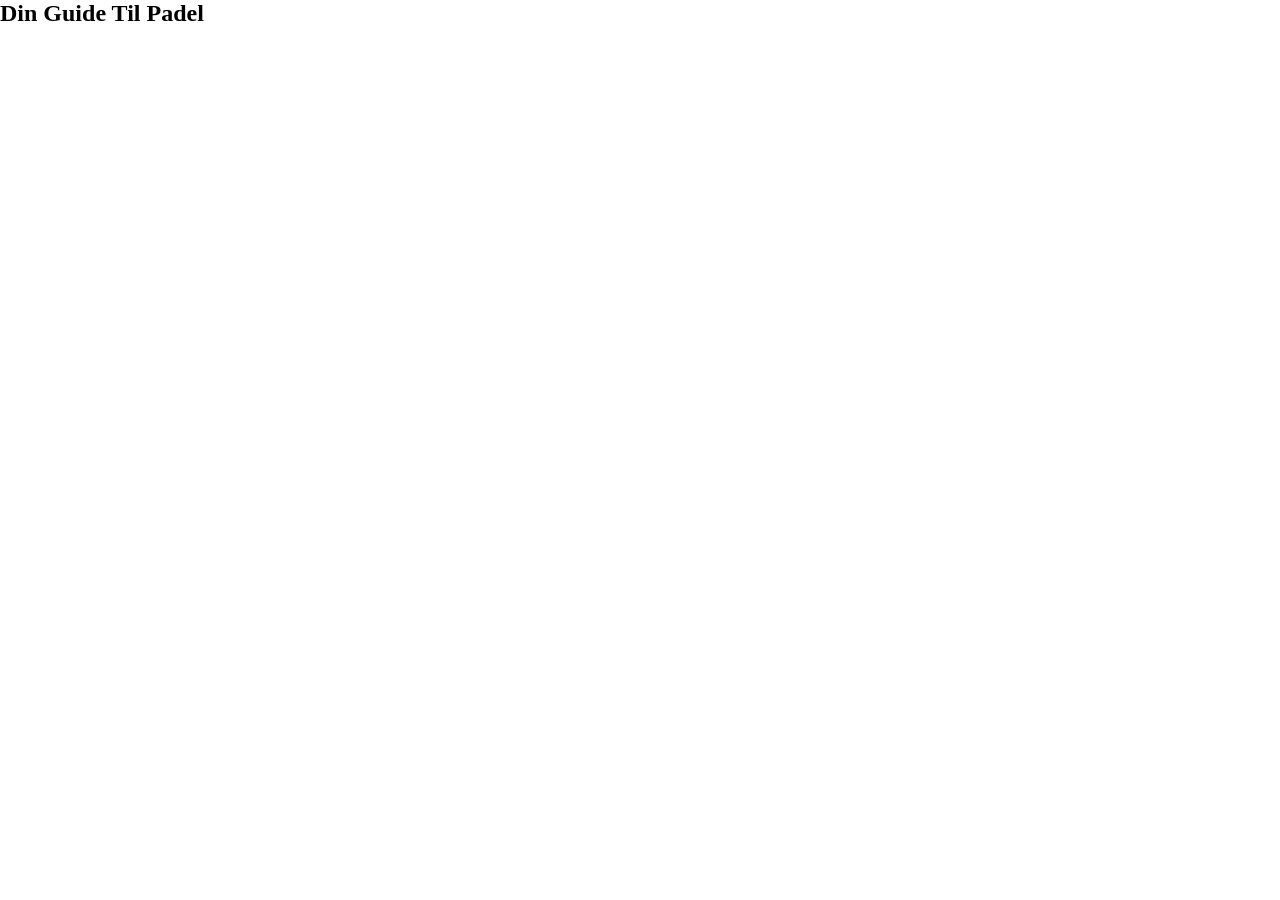
==== index.html @ 8f5ac439 "Tilføjer filer" ====
<!DOCTYPE html>
<html lang="da">
  <head>
    <meta charset="UTF-8" />
    <meta name="viewport" content="width=device-width, initial-scale=1.0" />
    <title>Emnesite</title>
    <link rel="stylesheet" href="general.css" />
    <link rel="stylesheet" href="layout.css" />
  </head>
  <body>
    <header></header>
    <main>
      <section>
        <div>
          <h1>Din Guide Til Padel</h1>
          <p></p>
        </div>
        <img src="" alt="" />
      </section>
      <section></section>
    </main>
    <footer></footer>
  </body>
</html>
---- layout.css ----
/*************** Reset *********************/
main {
  max-width: 1440px;
  margin-inline: auto;
}

* {
  margin: 0;
  padding: 0;
  box-sizing: border-box;
}

img {
  width: 100%;
  height: auto;
  display: block;
}
/*************** Reset *********************/
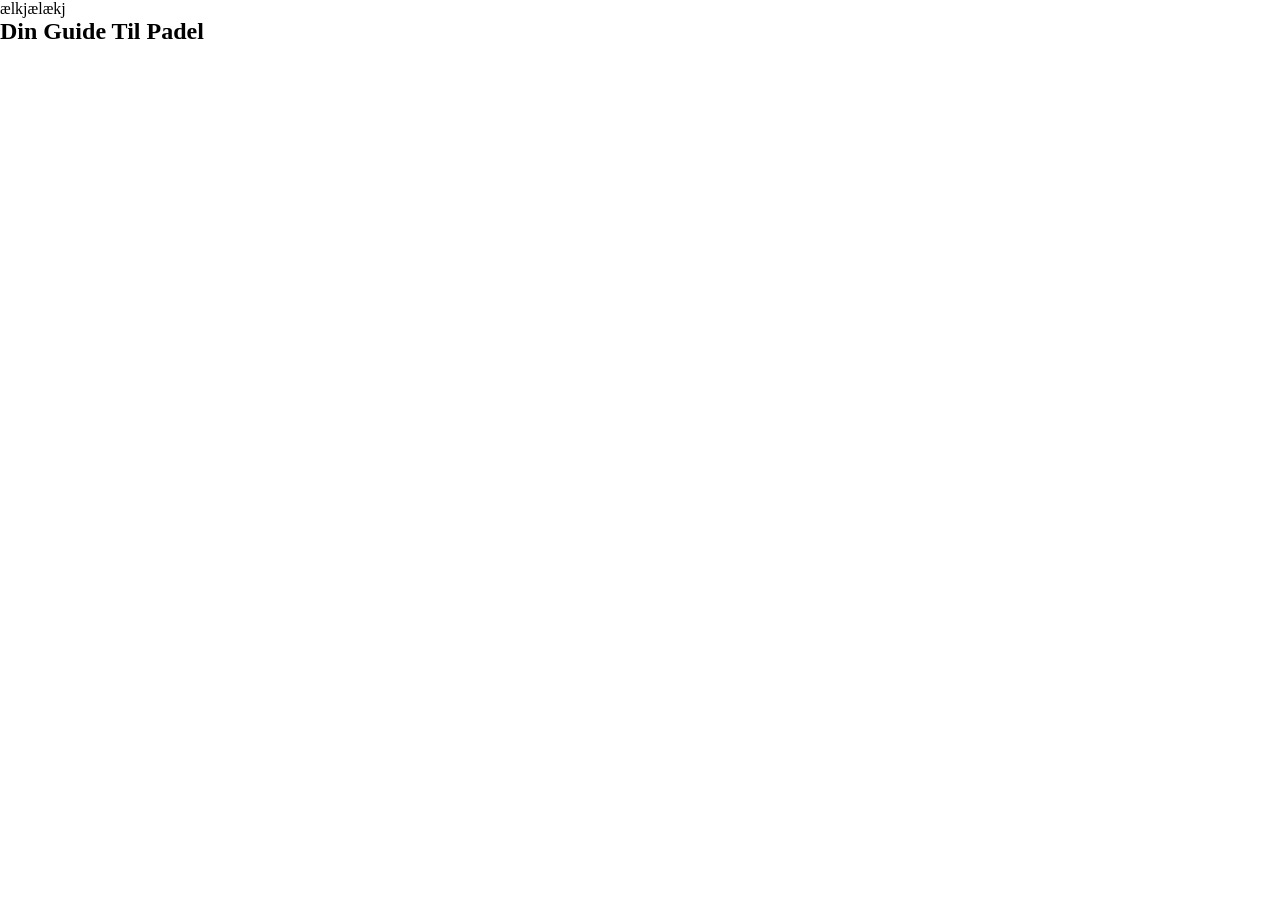
==== commit 3b3c978f: "Ændrer navigationen" ====
--- a/index.html
+++ b/index.html
@@ -8,7 +8,7 @@
     <link rel="stylesheet" href="layout.css" />
   </head>
   <body>
-    <header></header>
+    <header>ælkjælækj</header>
     <main>
       <section>
         <div>
--- a/general.css
+++ b/general.css
@@ -0,0 +1,13 @@
+/*************** Reset *********************/
+* {
+  margin: 0;
+  padding: 0;
+  box-sizing: border-box;
+}
+
+img {
+  width: 100%;
+  height: auto;
+  display: block;
+}
+/*************** Reset *********************/
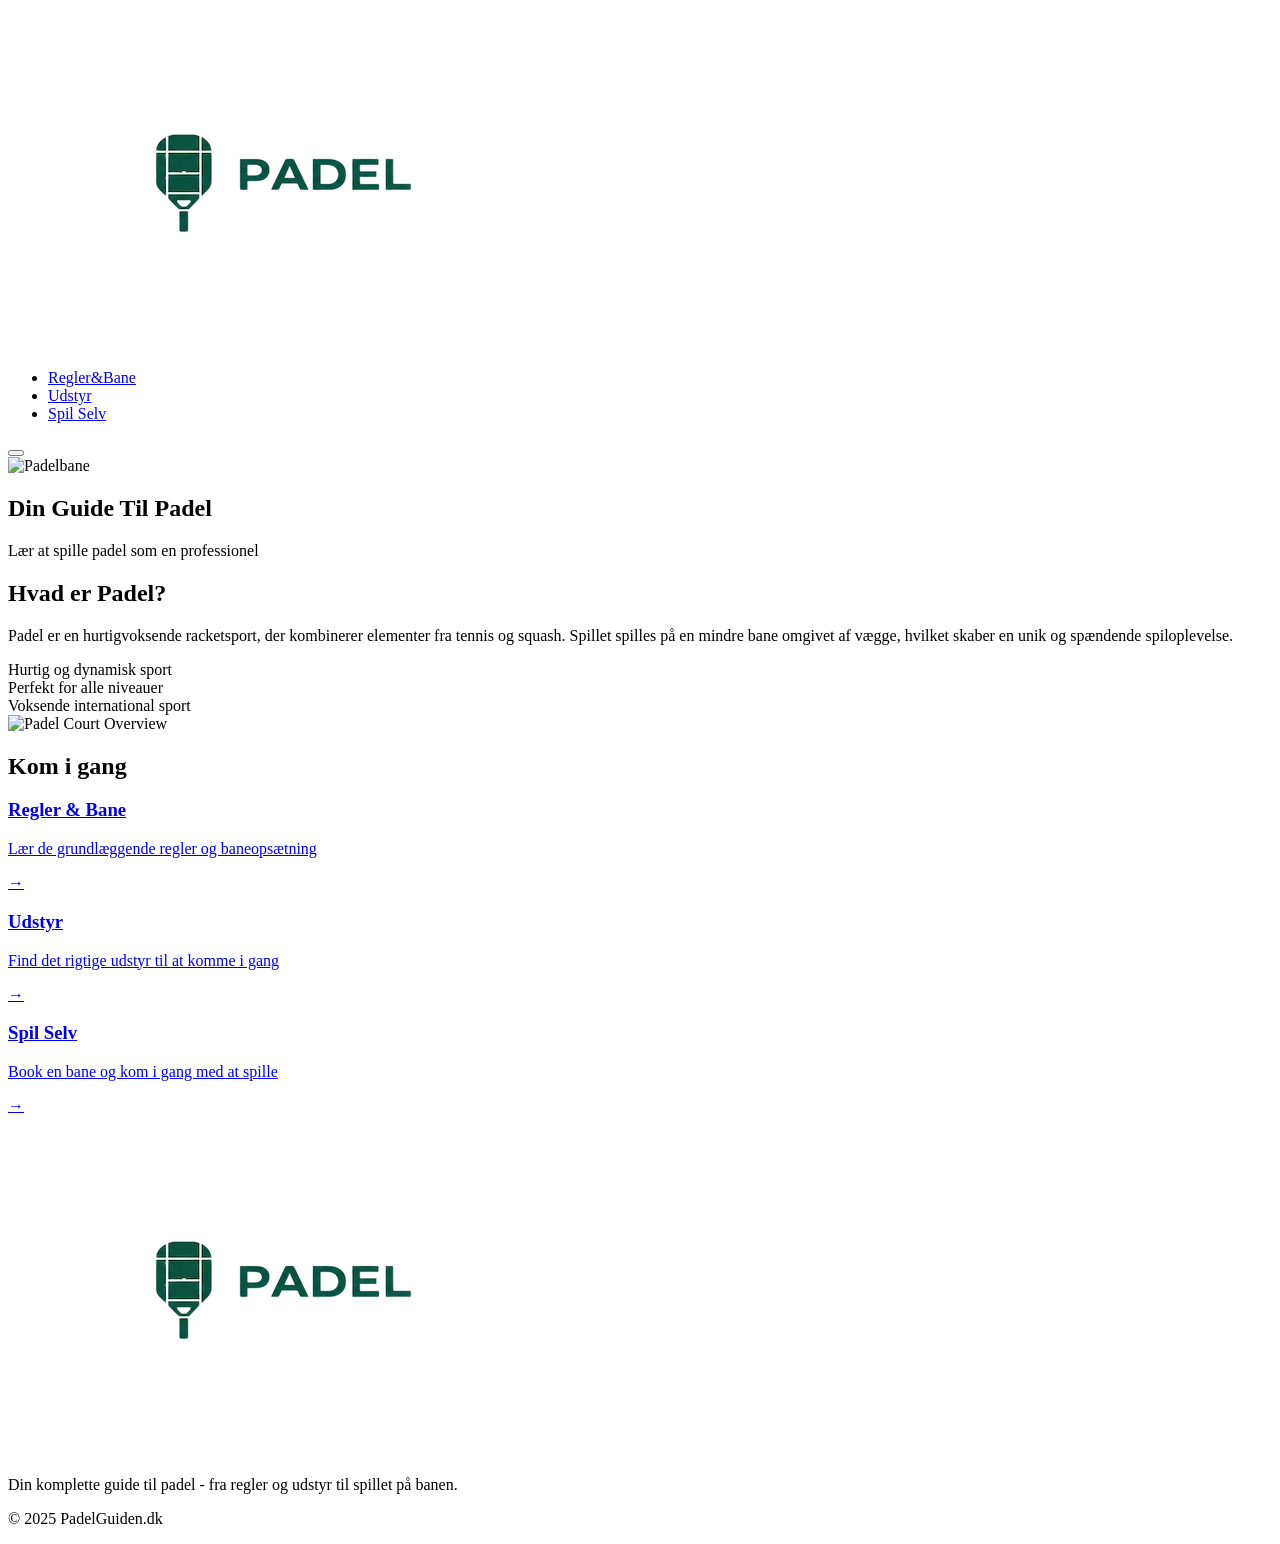
==== commit 3f60bce0: "Add files via upload" ====
--- a/index.html
+++ b/index.html
@@ -3,22 +3,143 @@
   <head>
     <meta charset="UTF-8" />
     <meta name="viewport" content="width=device-width, initial-scale=1.0" />
-    <title>Emnesite</title>
-    <link rel="stylesheet" href="general.css" />
-    <link rel="stylesheet" href="layout.css" />
+    <meta http-equiv="X-UA-Compatible" content="IE=edge" />
+    <link
+      rel="icon"
+      href="billag_cs/logo/logo_uden tekst.webp"
+      type="image/png"
+    />
+    <title>PADEL - Din Guide Til Padel</title>
+    <link rel="stylesheet" href="./style.css" />
+    <link
+      href="https://fonts.googleapis.com/css2?family=Inter:wght@300;400;500;600;700;800&display=swap"
+      rel="stylesheet"
+    />
   </head>
+
   <body>
-    <header>ælkjælækj</header>
+    <!-- Navigation -->
+    <header class="navbar">
+      <div class="nav-container">
+        <div class="logo">
+          <a href="index.html">
+            <img src="billag_cs/logo/logo.webp" alt="Padel Logo" />
+          </a>
+        </div>
+        <nav>
+          <ul id="primary-menu" class="menu">
+            <li><a href="regler.html" class="nav-link">Regler&Bane</a></li>
+            <li><a href="udstyr.html" class="nav-link">Udstyr</a></li>
+            <li><a href="spilselv.html" class="nav-link">Spil Selv</a></li>
+          </ul>
+          <button
+            class="burger"
+            aria-label="Åbn mobilmenu"
+            aria-controls="primary-menu"
+            aria-expanded="false"
+          >
+            <span class="line"></span>
+            <span class="line"></span>
+            <span class="line"></span>
+          </button>
+        </nav>
+      </div>
+    </header>
+
+    <!-- Hero Section -->
     <main>
-      <section>
-        <div>
-          <h1>Din Guide Til Padel</h1>
-          <p></p>
+      <section class="hero">
+        <div class="hero-card">
+          <img
+            src="billag_cs/flat-lay-people-playing-paddle-tennis.webp"
+            alt="Padelbane"
+            class="hero-image"
+          />
+          <div class="hero-overlay"></div>
+          <div class="hero-content">
+            <h1 class="hero-title">Din Guide Til Padel</h1>
+            <p class="hero-subtitle">Lær at spille padel som en professionel</p>
+          </div>
         </div>
-        <img src="" alt="" />
       </section>
-      <section></section>
+
+      <!-- About Section -->
+      <section class="about-section">
+        <div class="container">
+          <div class="about-content">
+            <h2 class="section-title">Hvad er Padel?</h2>
+            <div class="about-grid">
+              <div class="about-text">
+                <p class="about-description">
+                  Padel er en hurtigvoksende racketsport, der kombinerer
+                  elementer fra tennis og squash. Spillet spilles på en mindre
+                  bane omgivet af vægge, hvilket skaber en unik og spændende
+                  spiloplevelse.
+                </p>
+                <div class="feature-list">
+                  <div class="feature-item">
+                    <span>Hurtig og dynamisk sport</span>
+                  </div>
+                  <div class="feature-item">
+                    <span>Perfekt for alle niveauer</span>
+                  </div>
+                  <div class="feature-item">
+                    <span>Voksende international sport</span>
+                  </div>
+                </div>
+              </div>
+              <div class="about-image">
+                <img
+                  src="billag_cs/full-shot-people-playing-paddle-tennis.webp"
+                  alt="Padel Court Overview"
+                  class="about-img"
+                />
+              </div>
+            </div>
+          </div>
+        </div>
+      </section>
+
+      <!-- Quick Links Section -->
+      <section class="quick-links">
+        <div class="container">
+          <h2 class="section-title">Kom i gang</h2>
+          <div class="links-grid">
+            <a href="regler.html" class="link-card">
+              <h3>Regler & Bane</h3>
+              <p>Lær de grundlæggende regler og baneopsætning</p>
+              <div class="card-arrow">→</div>
+            </a>
+            <a href="udstyr.html" class="link-card">
+              <h3>Udstyr</h3>
+              <p>Find det rigtige udstyr til at komme i gang</p>
+              <div class="card-arrow">→</div>
+            </a>
+            <a href="spilselv.html" class="link-card">
+              <h3>Spil Selv</h3>
+              <p>Book en bane og kom i gang med at spille</p>
+              <div class="card-arrow">→</div>
+            </a>
+          </div>
+        </div>
+      </section>
     </main>
-    <footer></footer>
+
+    <!-- Footer -->
+    <footer class="site-footer">
+      <div class="footer-content">
+        <img
+          src="billag_cs/logo/logo.webp"
+          alt="Padel Logo"
+          class="footer-logo"
+        />
+        <p class="footer-text">
+          Din komplette guide til padel - fra regler og udstyr til spillet på
+          banen.
+        </p>
+      </div>
+      <p class="footer-copy">© 2025 PadelGuiden.dk</p>
+    </footer>
+    <script src="menu.js"></script>
   </body>
 </html>
